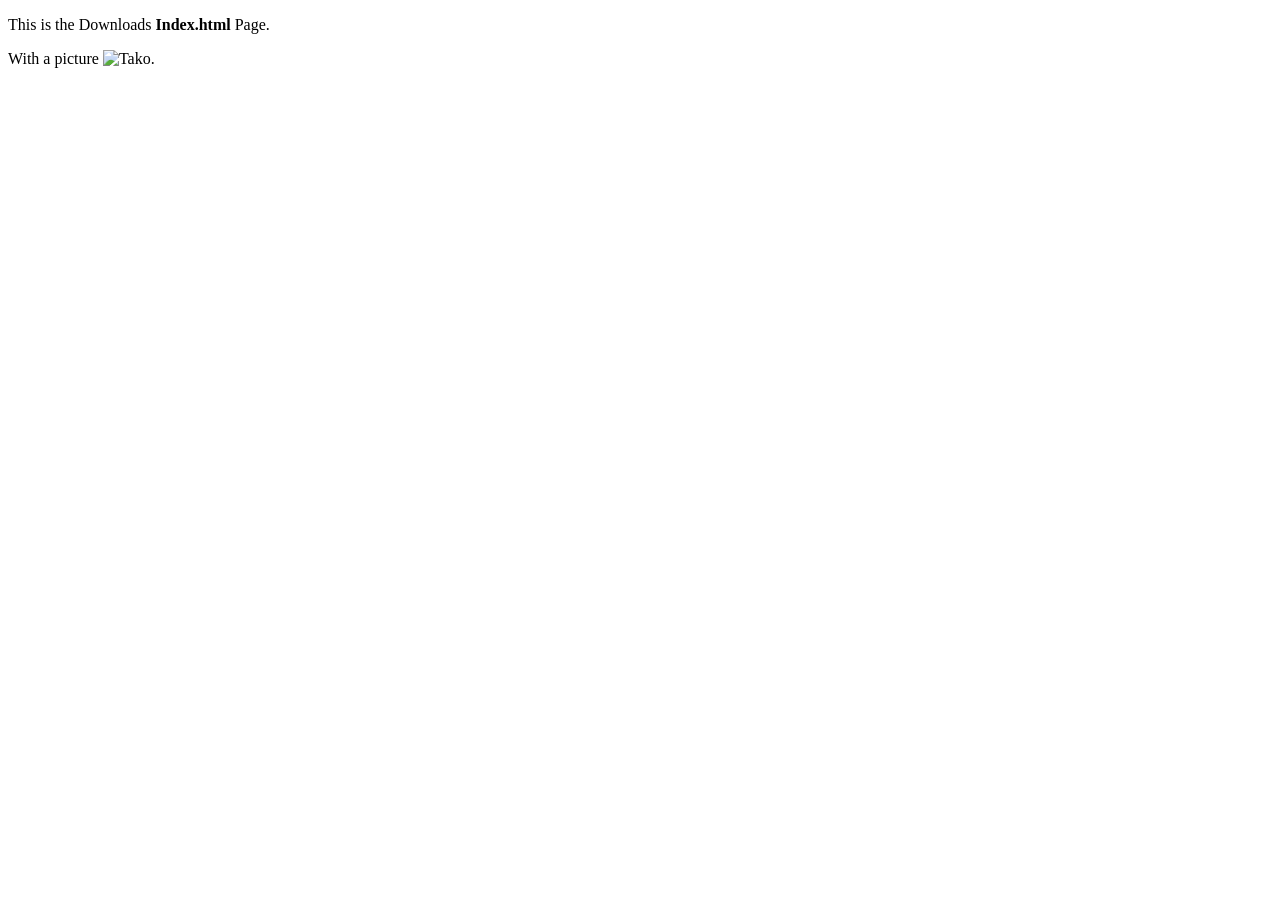
==== files/downloads/index.html @ 1132aa3d "initial commit" ====
<!doctype html>
<html>
  <head>
    <link rel="icon" 
      type="image/png" 
      href="/favicon.ico">
    <title>This is the Downloads Page!</title>
  </head>
  <body>
    <p>This is the Downloads <strong>Index.html</strong> Page.</p>
    <p>With a picture <img src="/favicon.ico" alt="Tako" style="margin: auto;">.</p>
    <!-- <meta http-equiv="refresh" content="5; URL=./Gas.mp4" /> -->
  </body>
</html>
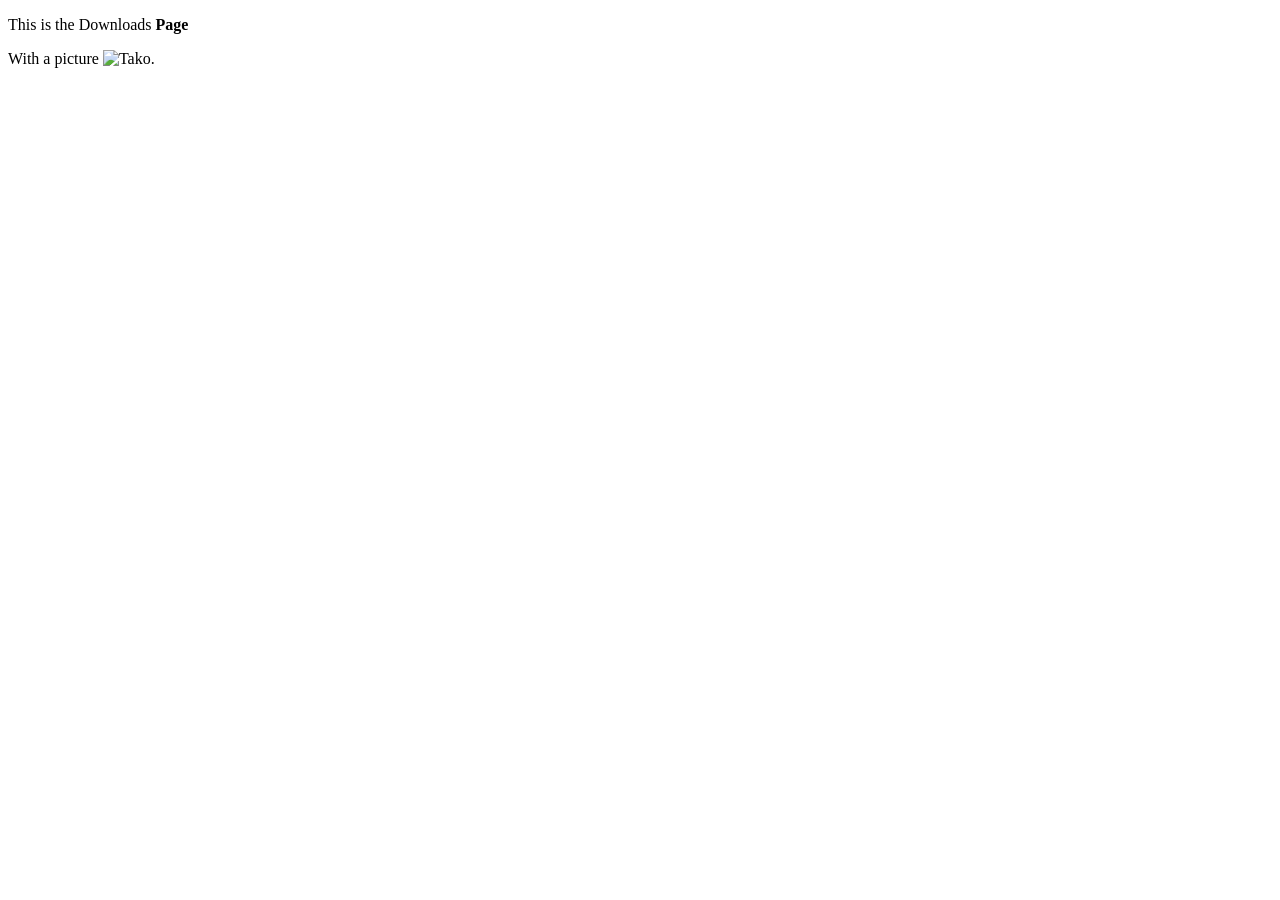
==== commit 74ea7b13: "fix some things" ====
--- a/files/downloads/index.html
+++ b/files/downloads/index.html
@@ -7,7 +7,7 @@
     <title>This is the Downloads Page!</title>
   </head>
   <body>
-    <p>This is the Downloads <strong>Index.html</strong> Page.</p>
+    <p>This is the Downloads <strong>Page</strong> </p>
     <p>With a picture <img src="/favicon.ico" alt="Tako" style="margin: auto;">.</p>
     <!-- <meta http-equiv="refresh" content="5; URL=./Gas.mp4" /> -->
   </body>
